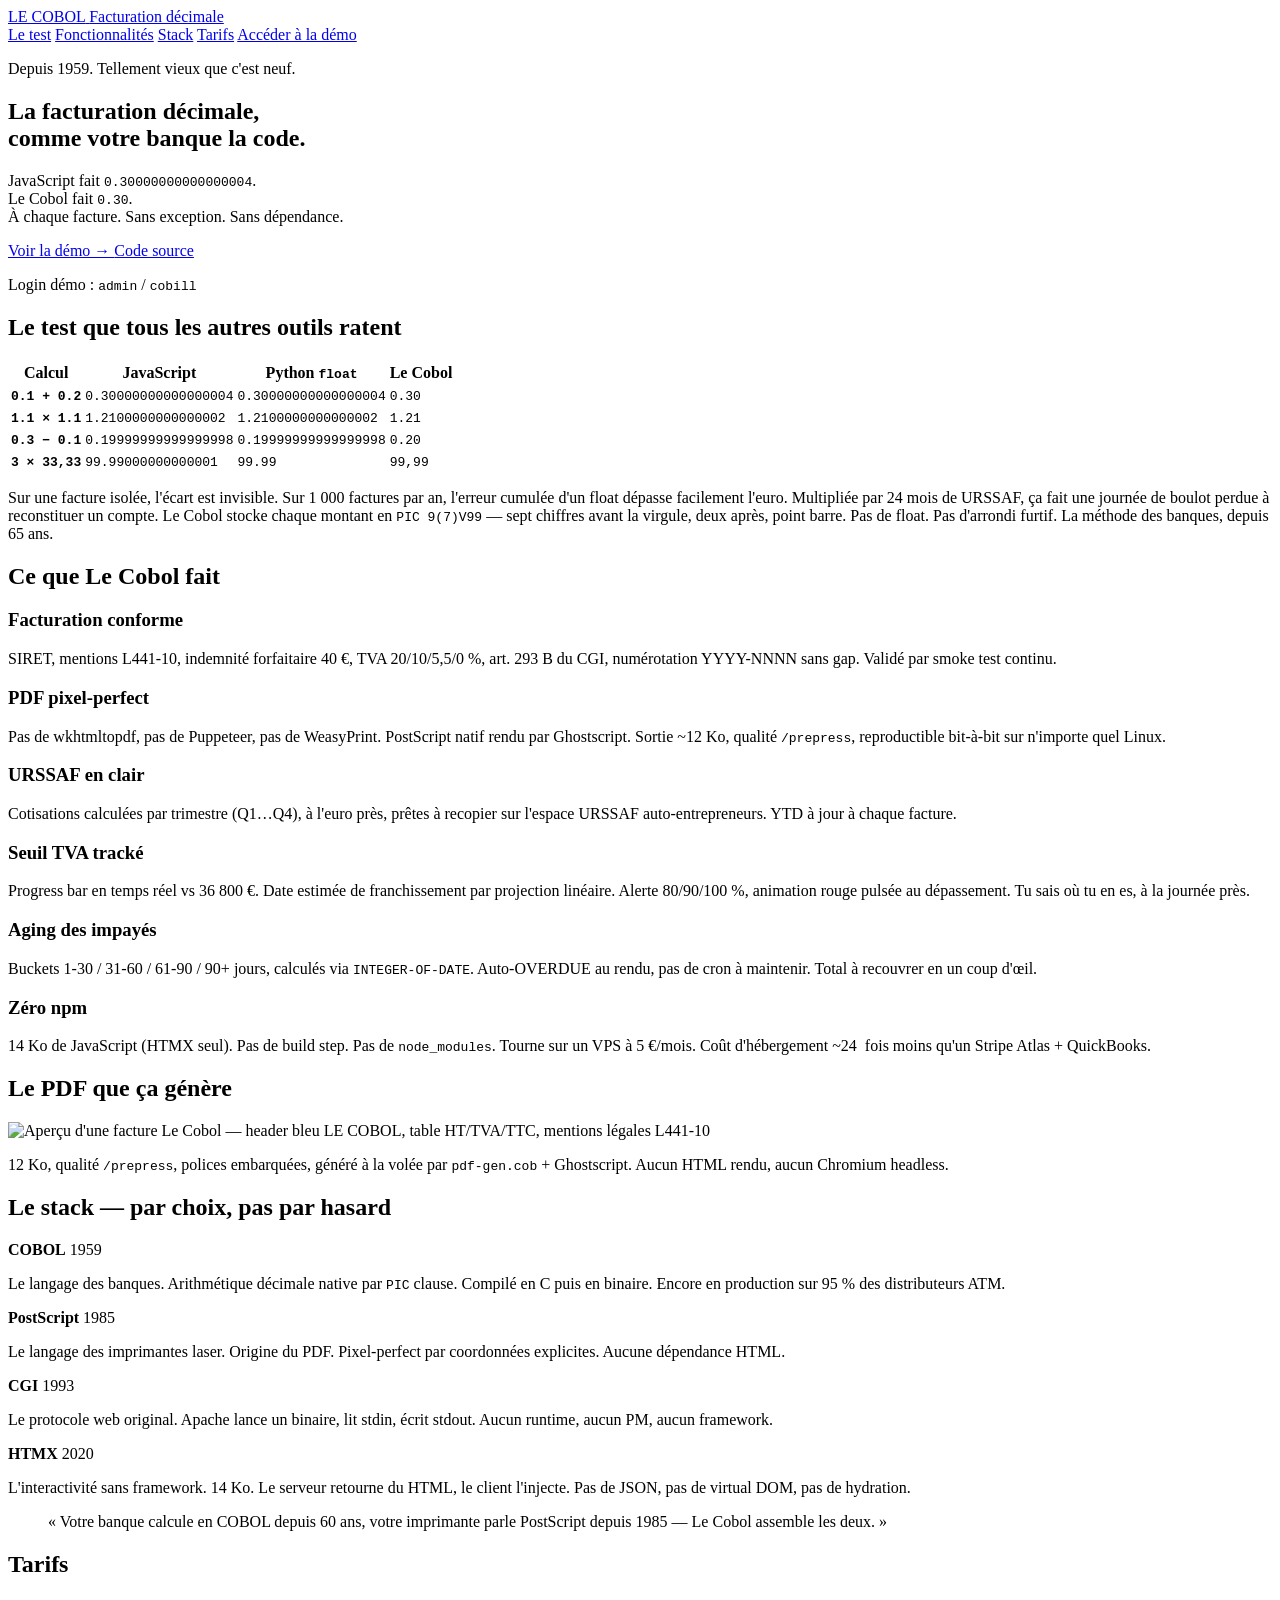
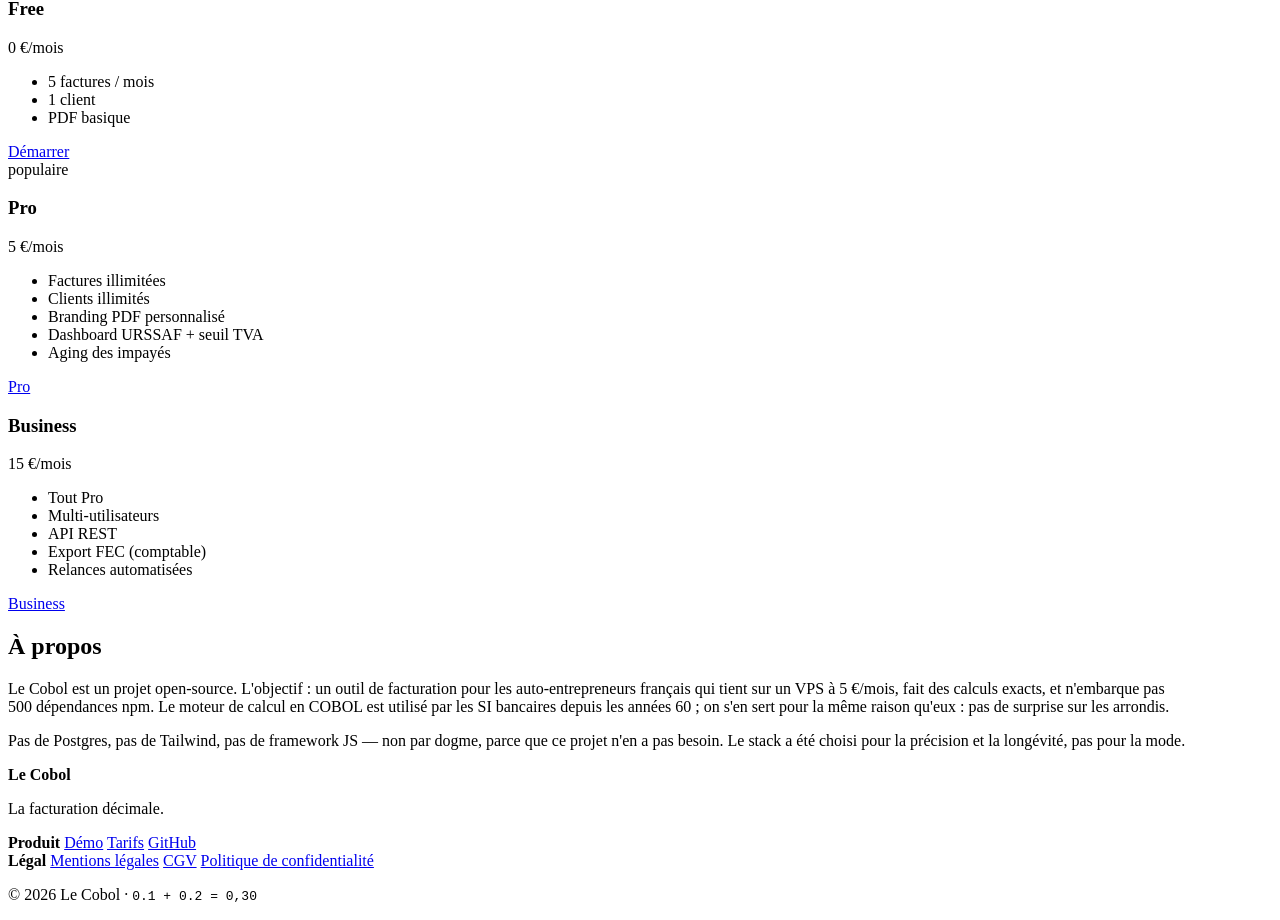
==== Cobill/web/index.html @ 406e8d3a "Le Cobol — full stack v0.1 + production deploy" ====
<!doctype html>
<html lang="fr">
<head>
    <meta charset="utf-8">
    <meta name="viewport" content="width=device-width, initial-scale=1">
    <title>Le Cobol — La facturation décimale, comme votre banque la code</title>
    <meta name="description" content="Le Cobol : facturation pour
        auto-entrepreneurs français. Calculs décimaux exacts en COBOL,
        PDF natifs en PostScript, zéro npm, zéro framework. Conforme
        L441-10 + 293 B du CGI.">
    <link rel="stylesheet" href="/css/common.css">
    <link rel="stylesheet" href="/css/terminal.css">
    <link rel="stylesheet" href="/css/modern.css">
    <link rel="stylesheet" href="/css/landing.css">
    <script>
    (function () {
        var saved = localStorage.getItem('cobill-theme') || 'terminal';
        document.documentElement.dataset.cobillTheme = saved;
    })();
    </script>
</head>
<body class="landing">
    <script>
    document.body.className = 'landing theme-' +
        (document.documentElement.dataset.cobillTheme || 'terminal');
    </script>

    <header class="site-header">
        <a class="brand" href="/">
            <span class="brand-mark">LE COBOL</span>
            <span class="brand-tag">Facturation décimale</span>
        </a>
        <nav class="site-nav">
            <a href="#decimal">Le test</a>
            <a href="#features">Fonctionnalités</a>
            <a href="#stack">Stack</a>
            <a href="#pricing">Tarifs</a>
            <a href="/login.html" class="btn-ghost">Accéder à la démo</a>
        </nav>
    </header>

    <main>
    <!-- hero -->
    <section class="hero">
        <p class="hero-eyebrow">
            Depuis 1959. Tellement vieux que c'est neuf.
        </p>
        <h1 class="hero-title">
            La facturation décimale,<br>
            comme votre banque la code.
        </h1>
        <p class="hero-lede">
            JavaScript fait <code>0.30000000000000004</code>.<br>
            Le Cobol fait <code class="ok">0.30</code>.<br>
            À chaque facture. Sans exception. Sans dépendance.
        </p>
        <div class="hero-cta">
            <a href="/login.html" class="btn-primary">
                Voir la démo &rarr;
            </a>
            <a href="https://github.com/lecobol/lecobol"
               class="btn-ghost">Code source</a>
        </div>
        <p class="hero-foot">
            Login démo : <code>admin</code> / <code>cobill</code>
        </p>
    </section>

    <!-- decimal -->
    <section class="section section-alt decimal" id="decimal">
        <h2>Le test que tous les autres outils ratent</h2>

        <table class="decimal-table">
            <thead>
                <tr>
                    <th>Calcul</th>
                    <th>JavaScript</th>
                    <th>Python <code>float</code></th>
                    <th>Le Cobol</th>
                </tr>
            </thead>
            <tbody>
                <tr>
                    <th><code>0.1 + 0.2</code></th>
                    <td class="bad"><code>0.30000000000000004</code></td>
                    <td class="bad"><code>0.30000000000000004</code></td>
                    <td class="ok"><code>0.30</code></td>
                </tr>
                <tr>
                    <th><code>1.1 × 1.1</code></th>
                    <td class="bad"><code>1.2100000000000002</code></td>
                    <td class="bad"><code>1.2100000000000002</code></td>
                    <td class="ok"><code>1.21</code></td>
                </tr>
                <tr>
                    <th><code>0.3 − 0.1</code></th>
                    <td class="bad"><code>0.19999999999999998</code></td>
                    <td class="bad"><code>0.19999999999999998</code></td>
                    <td class="ok"><code>0.20</code></td>
                </tr>
                <tr>
                    <th><code>3 × 33,33</code></th>
                    <td class="bad"><code>99.99000000000001</code></td>
                    <td class="ok"><code>99.99</code></td>
                    <td class="ok"><code>99,99</code></td>
                </tr>
            </tbody>
        </table>

        <p class="decimal-prose">
            Sur une facture isolée, l'écart est invisible. Sur 1&nbsp;000
            factures par an, l'erreur cumulée d'un float dépasse
            facilement l'euro. Multipliée par 24 mois de URSSAF, ça fait
            une journée de boulot perdue à reconstituer un compte. Le
            Cobol stocke chaque montant en <code>PIC&nbsp;9(7)V99</code>
            &mdash; sept chiffres avant la virgule, deux après, point
            barre. Pas de float. Pas d'arrondi furtif. La méthode des
            banques, depuis 65 ans.
        </p>
    </section>

    <!-- features -->
    <section class="section features" id="features">
        <h2>Ce que Le Cobol fait</h2>
        <div class="feature-grid">
            <article class="feature-card">
                <h3>Facturation conforme</h3>
                <p>
                    SIRET, mentions L441-10, indemnité forfaitaire 40&nbsp;€,
                    TVA 20/10/5,5/0&nbsp;%, art. 293&nbsp;B du CGI,
                    numérotation YYYY-NNNN sans gap. Validé par
                    smoke&nbsp;test continu.
                </p>
            </article>

            <article class="feature-card">
                <h3>PDF pixel-perfect</h3>
                <p>
                    Pas de wkhtmltopdf, pas de Puppeteer, pas de
                    WeasyPrint. PostScript natif rendu par Ghostscript.
                    Sortie ~12&nbsp;Ko, qualité <code>/prepress</code>,
                    reproductible bit-à-bit sur n'importe quel Linux.
                </p>
            </article>

            <article class="feature-card">
                <h3>URSSAF en clair</h3>
                <p>
                    Cotisations calculées par trimestre (Q1&hellip;Q4),
                    à l'euro près, prêtes à recopier sur l'espace URSSAF
                    auto-entrepreneurs. YTD à jour à chaque facture.
                </p>
            </article>

            <article class="feature-card">
                <h3>Seuil TVA tracké</h3>
                <p>
                    Progress bar en temps réel vs 36&nbsp;800&nbsp;€.
                    Date estimée de franchissement par projection
                    linéaire. Alerte 80/90/100&nbsp;%, animation rouge
                    pulsée au dépassement. Tu sais où tu en es, à la
                    journée près.
                </p>
            </article>

            <article class="feature-card">
                <h3>Aging des impayés</h3>
                <p>
                    Buckets 1-30 / 31-60 / 61-90 / 90+ jours, calculés
                    via <code>INTEGER-OF-DATE</code>. Auto-OVERDUE au
                    rendu, pas de cron à maintenir. Total à recouvrer
                    en un coup d'œil.
                </p>
            </article>

            <article class="feature-card">
                <h3>Zéro npm</h3>
                <p>
                    14&nbsp;Ko de JavaScript (HTMX seul). Pas de build
                    step. Pas de <code>node_modules</code>. Tourne sur
                    un VPS à 5&nbsp;€/mois. Coût d'hébergement ~24&nbsp;
                    fois moins qu'un Stripe Atlas + QuickBooks.
                </p>
            </article>
        </div>
    </section>

    <!-- preview -->
    <section class="section section-alt preview" id="preview">
        <h2>Le PDF que ça génère</h2>
        <div class="preview-frame">
            <img src="/assets/invoice-preview.png"
                 alt="Aperçu d'une facture Le Cobol — header bleu LE COBOL, table HT/TVA/TTC, mentions légales L441-10"
                 loading="lazy">
        </div>
        <p class="preview-caption">
            12 Ko, qualité <code>/prepress</code>, polices embarquées,
            généré à la volée par <code>pdf-gen.cob</code> + Ghostscript.
            Aucun HTML rendu, aucun Chromium headless.
        </p>
    </section>

    <!-- stack -->
    <section class="section stack" id="stack">
        <h2>Le stack &mdash; par choix, pas par hasard</h2>
        <div class="stack-row">
            <div class="stack-cell">
                <strong class="stack-name">COBOL</strong>
                <span class="stack-year">1959</span>
                <p>
                    Le langage des banques. Arithmétique décimale native
                    par <code>PIC</code> clause. Compilé en C puis en
                    binaire. Encore en production sur 95&nbsp;% des
                    distributeurs ATM.
                </p>
            </div>

            <div class="stack-cell">
                <strong class="stack-name">PostScript</strong>
                <span class="stack-year">1985</span>
                <p>
                    Le langage des imprimantes laser. Origine du PDF.
                    Pixel-perfect par coordonnées explicites. Aucune
                    dépendance HTML.
                </p>
            </div>

            <div class="stack-cell">
                <strong class="stack-name">CGI</strong>
                <span class="stack-year">1993</span>
                <p>
                    Le protocole web original. Apache lance un binaire,
                    lit stdin, écrit stdout. Aucun runtime, aucun PM,
                    aucun framework.
                </p>
            </div>

            <div class="stack-cell">
                <strong class="stack-name">HTMX</strong>
                <span class="stack-year">2020</span>
                <p>
                    L'interactivité sans framework. 14&nbsp;Ko. Le
                    serveur retourne du HTML, le client l'injecte. Pas
                    de JSON, pas de virtual DOM, pas de hydration.
                </p>
            </div>
        </div>

        <blockquote class="stack-quote">
            « Votre banque calcule en COBOL depuis 60 ans, votre imprimante parle PostScript depuis 1985 — Le Cobol assemble les deux. »
        </blockquote>
    </section>

    <!-- pricing -->
    <section class="section section-alt pricing" id="pricing">
        <h2>Tarifs</h2>
        <div class="pricing-grid">
            <article class="price-card">
                <h3>Free</h3>
                <p class="price">0&nbsp;€<span>/mois</span></p>
                <ul>
                    <li>5 factures / mois</li>
                    <li>1 client</li>
                    <li>PDF basique</li>
                </ul>
                <a href="/login.html" class="btn-ghost">Démarrer</a>
            </article>

            <article class="price-card price-card--featured">
                <span class="badge-featured">populaire</span>
                <h3>Pro</h3>
                <p class="price">5&nbsp;€<span>/mois</span></p>
                <ul>
                    <li>Factures illimitées</li>
                    <li>Clients illimités</li>
                    <li>Branding PDF personnalisé</li>
                    <li>Dashboard URSSAF + seuil TVA</li>
                    <li>Aging des impayés</li>
                </ul>
                <a href="/login.html" class="btn-primary">Pro</a>
            </article>

            <article class="price-card">
                <h3>Business</h3>
                <p class="price">15&nbsp;€<span>/mois</span></p>
                <ul>
                    <li>Tout Pro</li>
                    <li>Multi-utilisateurs</li>
                    <li>API REST</li>
                    <li>Export FEC (comptable)</li>
                    <li>Relances automatisées</li>
                </ul>
                <a href="/login.html" class="btn-ghost">Business</a>
            </article>
        </div>
    </section>

    <!-- about -->
    <section class="section about" id="about">
        <h2>À propos</h2>
        <p>
            Le Cobol est un projet open-source. L'objectif : un outil
            de facturation pour les auto-entrepreneurs français qui
            tient sur un VPS à 5&nbsp;€/mois, fait des calculs exacts,
            et n'embarque pas 500&nbsp;dépendances npm. Le moteur de
            calcul en COBOL est utilisé par les SI bancaires depuis
            les années 60 ; on s'en sert pour la même raison qu'eux :
            pas de surprise sur les arrondis.
        </p>
        <p>
            Pas de Postgres, pas de Tailwind, pas de framework JS —
            non par dogme, parce que ce projet n'en a pas besoin. Le
            stack a été choisi pour la précision et la longévité,
            pas pour la mode.
        </p>
    </section>
    </main>

    <!-- footer -->
    <footer class="site-footer">
        <div class="footer-cols">
            <div>
                <strong>Le Cobol</strong>
                <p class="footer-tag">La facturation décimale.</p>
            </div>
            <div>
                <strong>Produit</strong>
                <a href="/login.html">Démo</a>
                <a href="#pricing">Tarifs</a>
                <a href="https://github.com/lecobol/lecobol">GitHub</a>
            </div>
            <div>
                <strong>Légal</strong>
                <a href="/mentions-legales.html">Mentions légales</a>
                <a href="/cgv.html">CGV</a>
                <a href="/confidentialite.html">Politique de confidentialité</a>
            </div>
        </div>
        <p class="copyright">
            &copy; 2026 Le Cobol &middot;
            <code>0.1&nbsp;+&nbsp;0.2&nbsp;=&nbsp;0,30</code>
        </p>
    </footer>
</body>
</html>
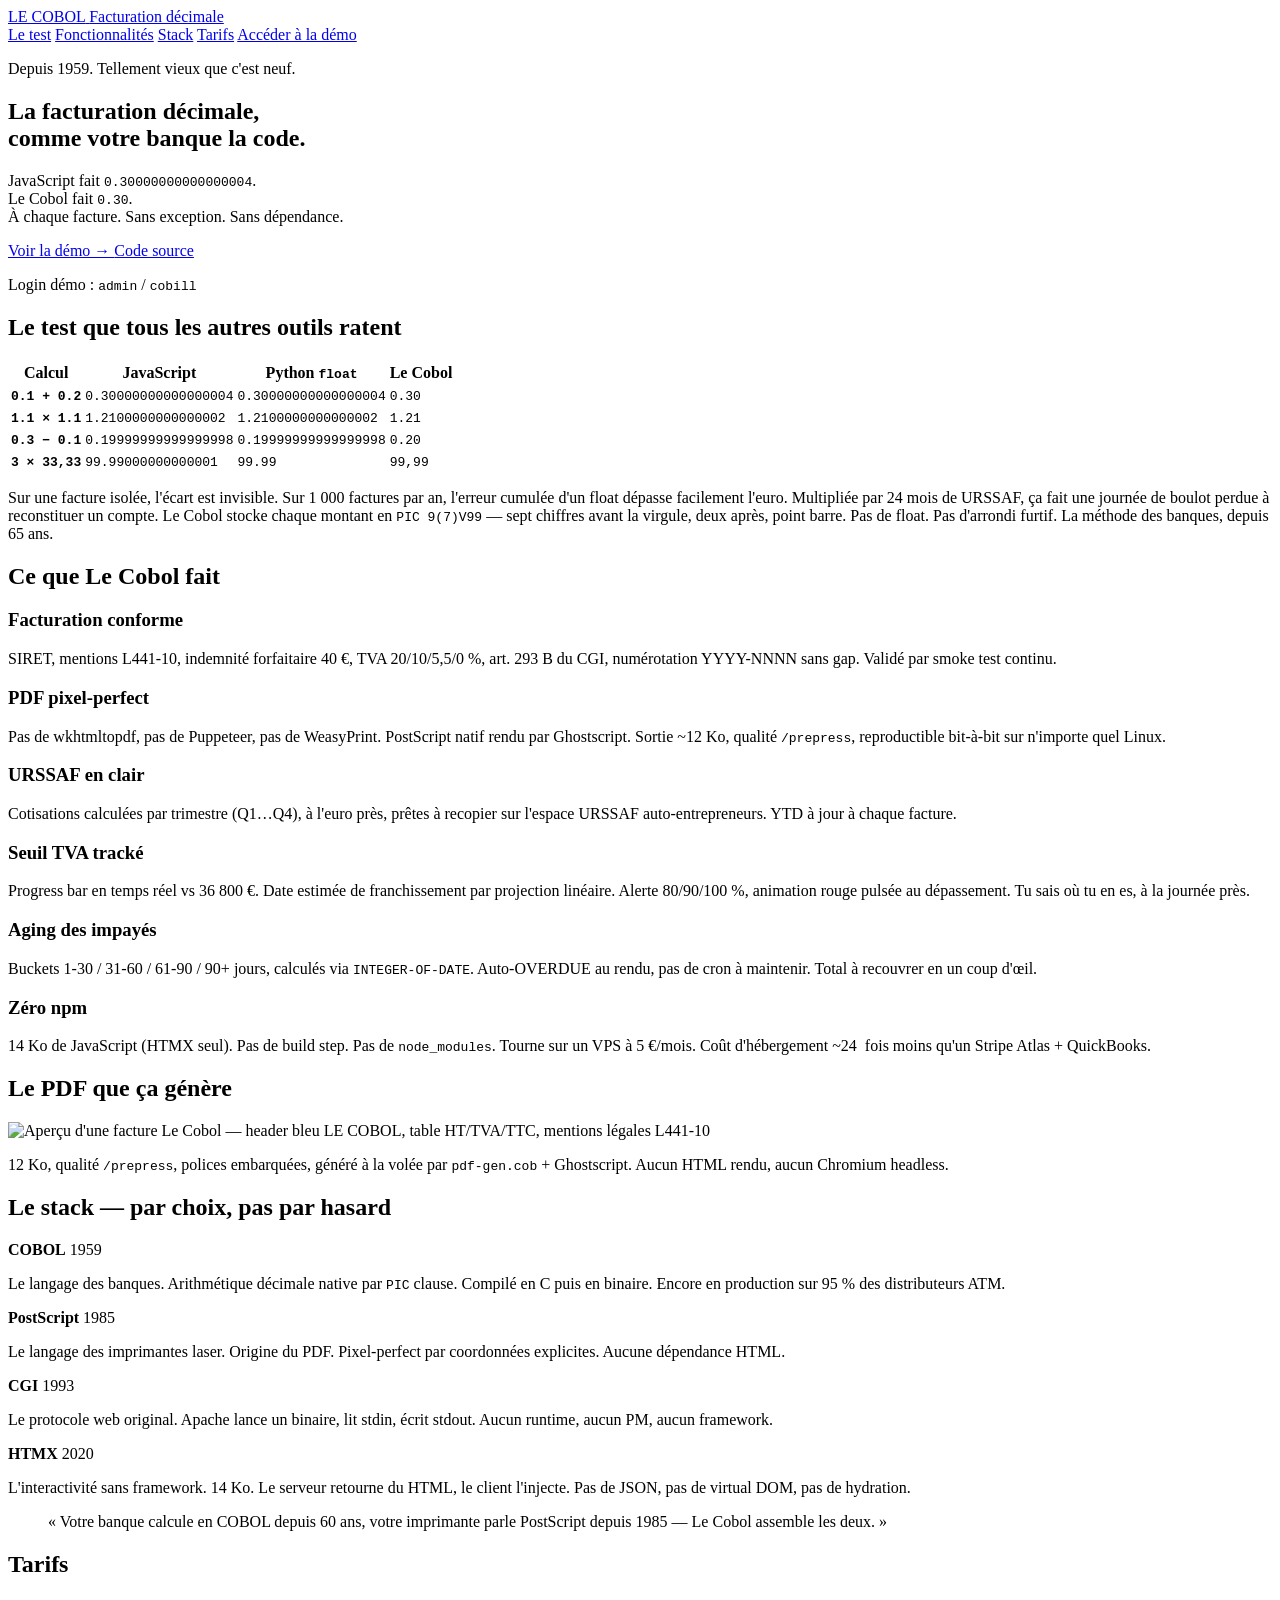
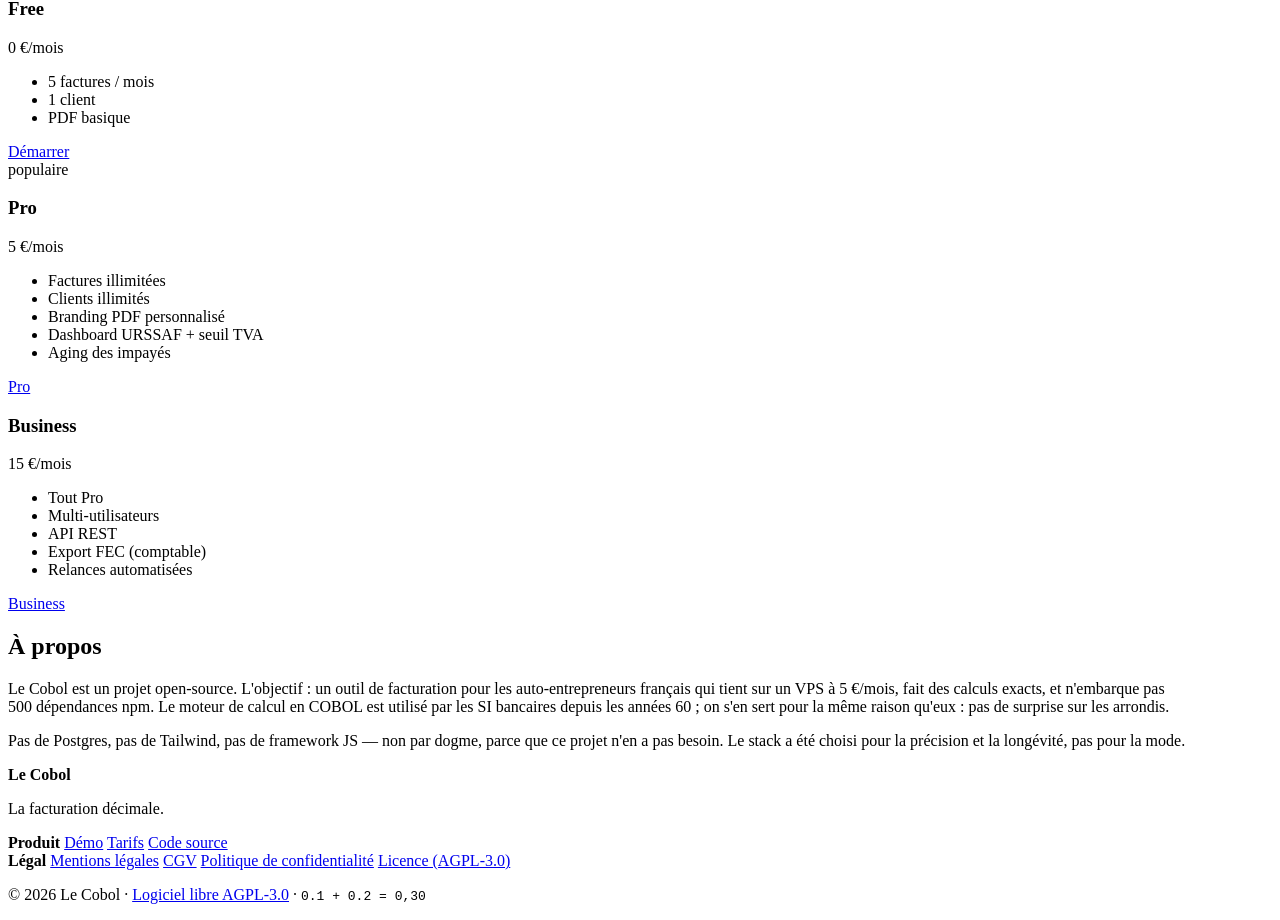
==== commit 073902cf: "Switch LICENSE to AGPL-3.0 Replace the placeholder restrictive license with AGPL-3.0, consistent wit" ====
--- a/Cobill/web/index.html
+++ b/Cobill/web/index.html
@@ -327,17 +327,19 @@
                 <strong>Produit</strong>
                 <a href="/login.html">Démo</a>
                 <a href="#pricing">Tarifs</a>
-                <a href="https://github.com/lecobol/lecobol">GitHub</a>
+                <a href="https://github.com/lecobol/lecobol">Code source</a>
             </div>
             <div>
                 <strong>Légal</strong>
                 <a href="/mentions-legales.html">Mentions légales</a>
                 <a href="/cgv.html">CGV</a>
                 <a href="/confidentialite.html">Politique de confidentialité</a>
+                <a href="https://github.com/lecobol/lecobol/blob/main/LICENSE">Licence (AGPL-3.0)</a>
             </div>
         </div>
         <p class="copyright">
             &copy; 2026 Le Cobol &middot;
+            <a href="https://github.com/lecobol/lecobol">Logiciel libre AGPL-3.0</a> &middot;
             <code>0.1&nbsp;+&nbsp;0.2&nbsp;=&nbsp;0,30</code>
         </p>
     </footer>
